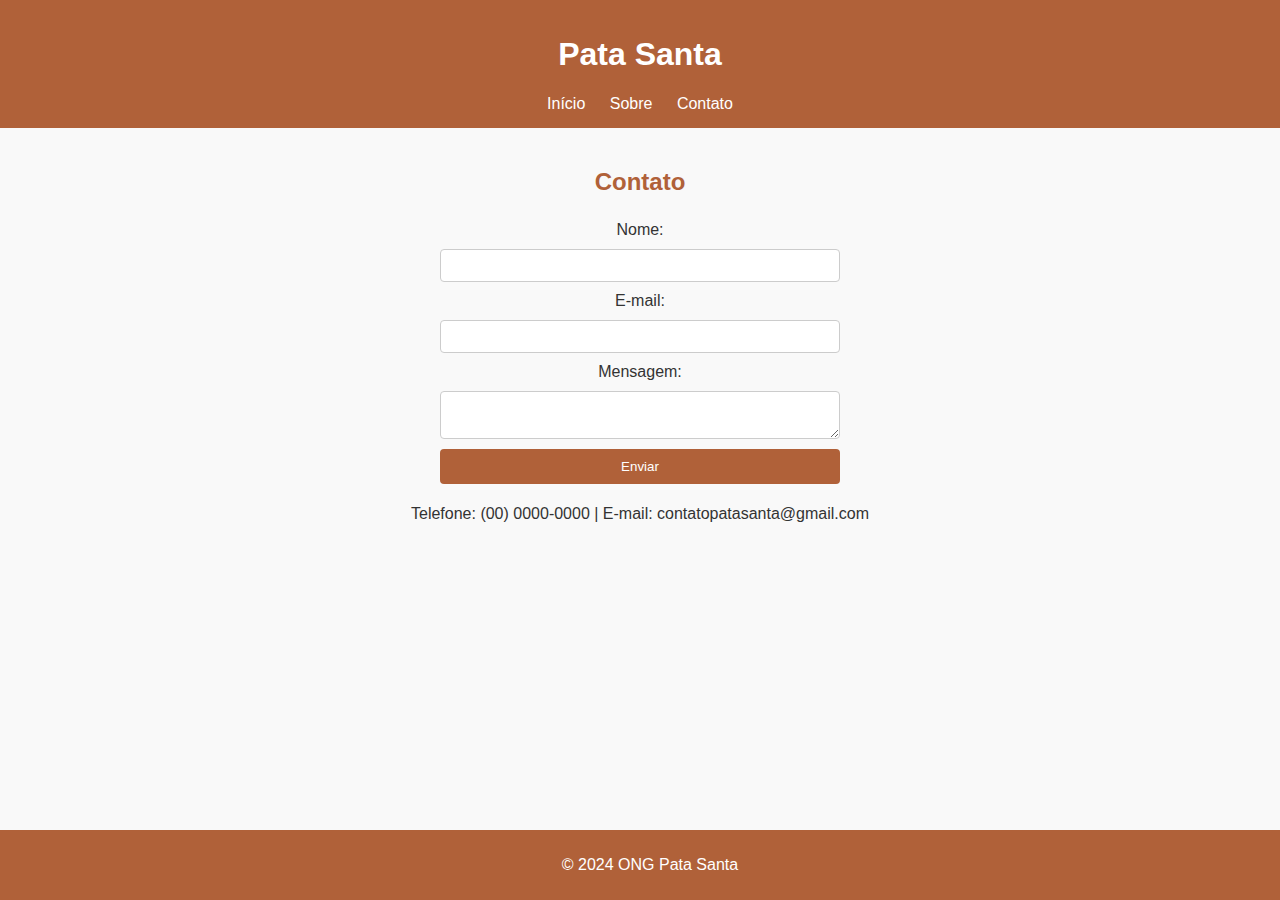
==== contato.html @ 7c8c130f "Site ONG Pata Santa" ====
<!DOCTYPE html>
<html lang="pt-BR">
<head>
  <meta charset="UTF-8">
  <meta name="viewport" content="width=device-width, initial-scale=1.0">
  <title>ONG Pata Santa - Contato</title>
  <link rel="stylesheet" href="styles.css">
</head>
<body>
  <header>
    <h1>Pata Santa</h1>
    <nav>
      <a href="index.html">Início</a>
      <a href="sobre.html">Sobre</a>
      <a href="contato.html">Contato</a>
    </nav>
  </header>

  <section>
    <h2>Contato</h2>
    <form>
      <label for="nome">Nome:</label>
      <input type="text" id="nome" name="nome" required>
      
      <label for="email">E-mail:</label>
      <input type="email" id="email" name="email" required>
      
      <label for="mensagem">Mensagem:</label>
      <textarea id="mensagem" name="mensagem" required></textarea>
      
      <button type="submit">Enviar</button>
    </form>
    <p>Telefone: (00) 0000-0000 | E-mail: contatopatasanta@gmail.com</p>
  </section>

  <footer>
    <p>&copy; 2024 ONG Pata Santa</p>
  </footer>
</body>
</html>
---- styles.css ----
/* Estilos Gerais */
body {
    font-family: Arial, sans-serif;
    margin: 0;
    padding: 0;
    color: #333;
    background-color: #f9f9f9;
  }
  
  /* Cabeçalho e Navegação */
  header {
    background-color: #b06139;
    color: white;
    padding: 15px;
    text-align: center;
  }
  
  header nav a {
    color: white;
    margin: 0 10px;
    text-decoration: none;
  }
  
  header nav a:hover {
    text-decoration: underline;
  }
  
  /* Seções */
  section {
    padding: 20px;
    text-align: center;
  }
  
  h2 {
    color: #b06139;
  }
  
  /* Formulário */
  form {
    display: flex;
    flex-direction: column;
    max-width: 400px;
    margin: 0 auto;
  }
  
  form label, form input, form textarea, form button {
    margin: 5px 0;
  }
  
  form input, form textarea {
    padding: 8px;
    border: 1px solid #ccc;
    border-radius: 4px;
  }
  
  form button {
    padding: 10px;
    color: white;
    background-color: #b06139;
    border: none;
    border-radius: 4px;
    cursor: pointer;
  }
  
  form button:hover {
    background-color: #b06139;
  }
  
  /* Rodapé */
  footer {
    background-color: #b06139;
    color: white;
    text-align: center;
    padding: 10px;
    position: fixed;
    width: 100%;
    bottom: 0;
  }
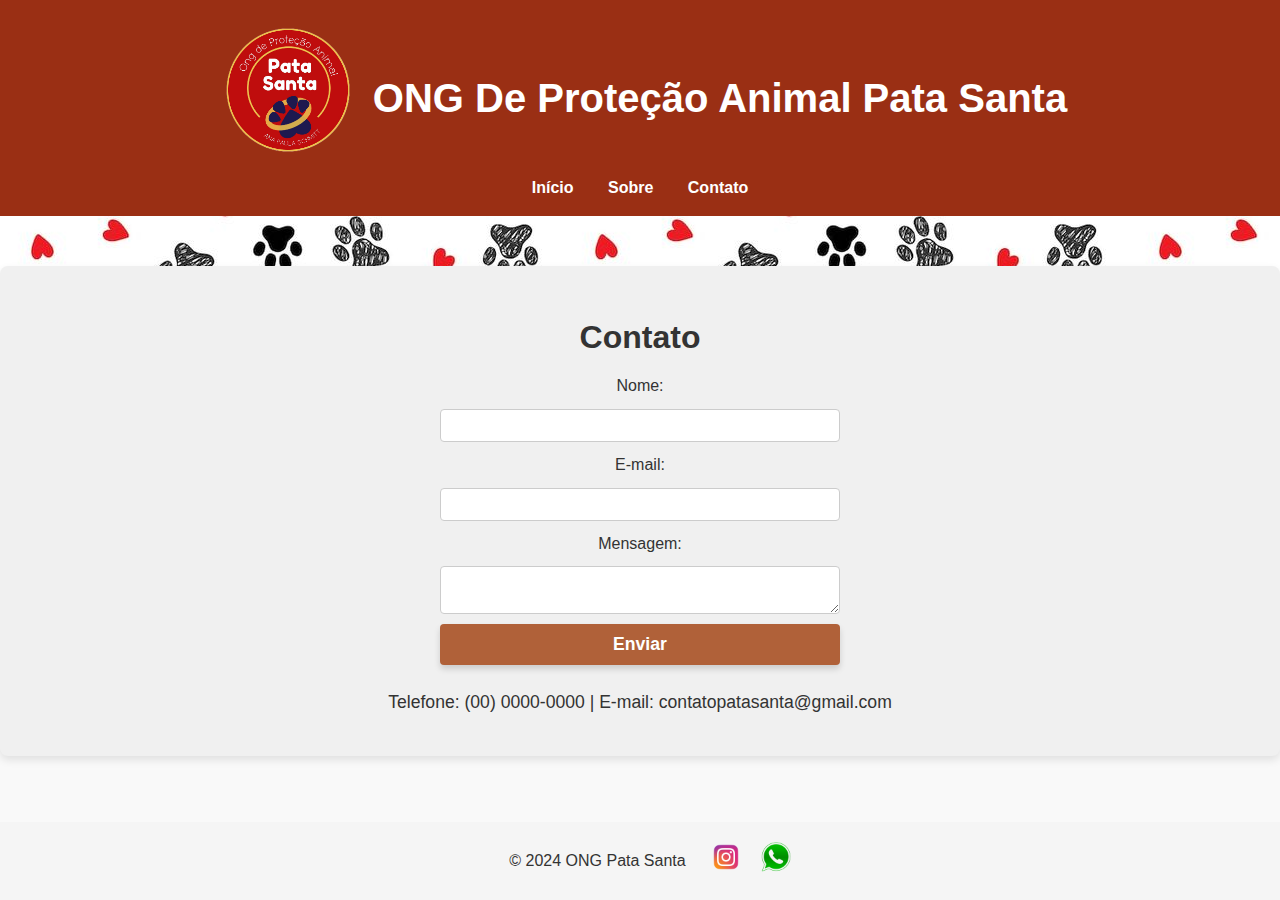
==== commit 3071bb96: "estilização" ====
--- a/contato.html
+++ b/contato.html
@@ -3,20 +3,24 @@
 <head>
   <meta charset="UTF-8">
   <meta name="viewport" content="width=device-width, initial-scale=1.0">
-  <title>ONG Pata Santa - Contato</title>
+  <title>ONG Pata Santa - Sobre</title>
   <link rel="stylesheet" href="styles.css">
+  <link rel="icon" href="images/icon-pata-santa.png" type="image/png">
 </head>
 <body>
   <header>
-    <h1>Pata Santa</h1>
+    <div class="header-content">
+        <img src="images/icon-pata-santa.png" alt="Logo da ONG Pata Santa" class="logo">
+        <h1>ONG De Proteção Animal Pata Santa</h1>
+    </div>
     <nav>
-      <a href="index.html">Início</a>
-      <a href="sobre.html">Sobre</a>
-      <a href="contato.html">Contato</a>
+        <a href="index.html">Início</a>
+        <a href="sobre.html">Sobre</a>
+        <a href="contato.html">Contato</a>
     </nav>
-  </header>
+</header>
 
-  <section>
+  <section class="intro">
     <h2>Contato</h2>
     <form>
       <label for="nome">Nome:</label>
@@ -35,6 +39,14 @@
 
   <footer>
     <p>&copy; 2024 ONG Pata Santa</p>
+    <div class="social-links">
+      <a href="https://www.instagram.com/ongpatasanta/" target="_blank">
+        <img src="images/instagram-icon.png" alt="Instagram" class="social-icon">
+      </a>
+      <a href="#" target="_blank">
+        <img src="images/whatsapp-icon.png" alt="WhatsApp" class="social-icon">
+      </a>
+    </div>
   </footer>
 </body>
 </html>
--- a/styles.css
+++ b/styles.css
@@ -1,38 +1,116 @@
 /* Estilos Gerais */
 body {
+    background-image: url('images/patinhas2.jpg');
+    background-position: center;
+    background-attachment: fixed;
+    background-repeat:repeat-x;
     font-family: Arial, sans-serif;
     margin: 0;
     padding: 0;
     color: #333;
     background-color: #f9f9f9;
+    line-height: 1.6;
   }
   
   /* Cabeçalho e Navegação */
   header {
-    background-color: #b06139;
+    background-color: #9a2f14;
     color: white;
     padding: 15px;
     text-align: center;
+    display: flex;
+    flex-direction: column;
+    align-items: center;
+  }
+
+  .header-content {
+    display: flex;
+    align-items: center;
+    gap: 10px;
+    margin-bottom: 10px;
+  }
+
+  .logo {
+    width: 150px;
+    height: auto;
+  }
+
+  header h1 {
+    font-size: 2.5rem;
+    margin-bottom: 10px;
   }
   
-  header nav a {
+  nav a {
     color: white;
-    margin: 0 10px;
+    margin: 0 15px;
     text-decoration: none;
+    font-weight: bold;
   }
   
   header nav a:hover {
     text-decoration: underline;
   }
   
-  /* Seções */
-  section {
+  section.intro {
+    text-align: center;
     padding: 20px;
-    text-align: center;
+    background-color: #f0f0f0;
+    margin: 50px 0;
+    border-radius: 8px;
+    box-shadow: 0 4px 8px rgba(0, 0, 0, 0.1);
   }
   
-  h2 {
-    color: #b06139;
+  section.intro h2 {
+    font-size: 2rem;
+    margin-bottom: 5px;
+  }
+
+  section.intro p {
+    font-size: 1.1rem;
+    margin-bottom: 20px;
+  }
+  
+  .buttons {
+    margin-top: 20px;
+  }
+  
+  button {
+    background-color: #c13614;
+    color: white;
+    padding: 12px 25px;
+    border: none;
+    border-radius: 6px;
+    font-size: 1.1rem;
+    font-weight: bold;
+    margin: 5px;
+    cursor: pointer;
+    transition: background-color 0.3s, box-shadow 0.3s;
+    box-shadow: 0 4px 6px rgba(0, 0, 0, 0.15);
+  }
+  
+  button:hover {
+    background-color: #e65c53;
+    box-shadow: 0 6px 8px rgba(0, 0, 0, 0.2);
+  }
+  
+  .social-links {
+    display: flex;
+    gap: 10px;
+  }
+  
+  .social-links a {
+    display: inline-block;
+    margin-left: 10px;
+    text-decoration: none;
+  }
+  
+  .social-icon {
+    width: 30px;
+    height: 30px;
+  }
+  
+  .social-icon:hover {
+    transform: scale(1.1);
   }
   
   /* Formulário */
@@ -68,12 +146,14 @@
   
   /* Rodapé */
   footer {
-    background-color: #b06139;
-    color: white;
-    text-align: center;
+    display: flex;
+    align-items: center;
+    justify-content: center;
+    gap: 15px;
+    background-color: #f5f5f5;
+    color: #333;
     padding: 10px;
     position: fixed;
     width: 100%;
     bottom: 0;
-  }
-  +  }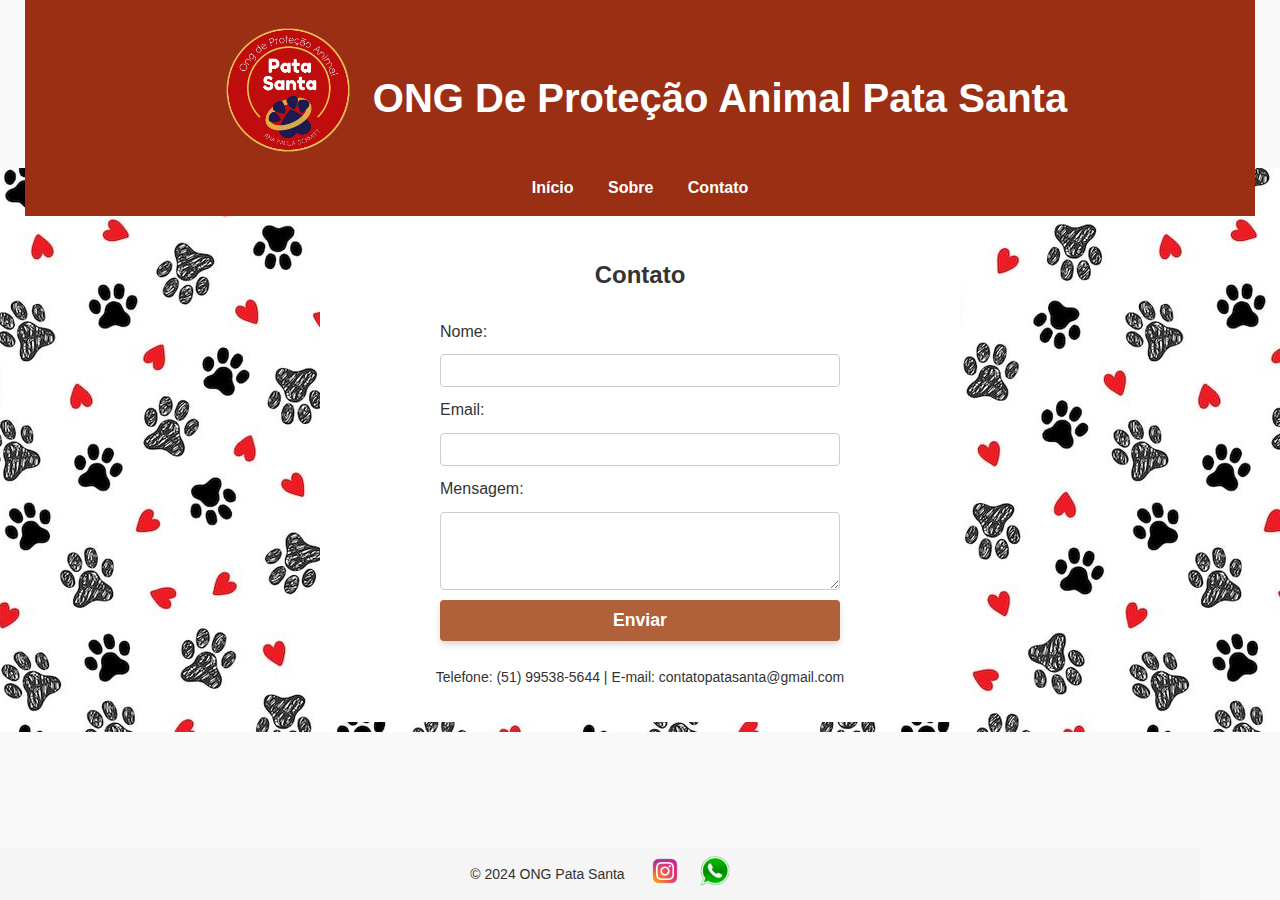
==== commit 5d696ae6: "Atualização 3.0 site ONG Pata Santa" ====
--- a/contato.html
+++ b/contato.html
@@ -3,7 +3,7 @@
 <head>
   <meta charset="UTF-8">
   <meta name="viewport" content="width=device-width, initial-scale=1.0">
-  <title>ONG Pata Santa - Sobre</title>
+  <title>ONG Pata Santa - Contato </title>
   <link rel="stylesheet" href="styles.css">
   <link rel="icon" href="images/icon-pata-santa.png" type="image/png">
 </head>
@@ -20,21 +20,23 @@
     </nav>
 </header>
 
-  <section class="intro">
-    <h2>Contato</h2>
-    <form>
-      <label for="nome">Nome:</label>
-      <input type="text" id="nome" name="nome" required>
-      
-      <label for="email">E-mail:</label>
-      <input type="email" id="email" name="email" required>
-      
-      <label for="mensagem">Mensagem:</label>
-      <textarea id="mensagem" name="mensagem" required></textarea>
-      
-      <button type="submit">Enviar</button>
+<section class="contact-form">
+  <h2>Contato</h2>
+  <form action="https://formspree.io/f/xgveydrb" method="POST">
+    <label for="name">Nome:</label>
+    <input type="text" id="name" name="name" required>
+
+    <label for="email">Email:</label>
+    <input type="email" id="email" name="email" required>
+
+    <label for="message">Mensagem:</label>
+    <textarea id="message" name="message" rows="4" required></textarea>
+
+    <button type="submit">Enviar</button>
+  </form>
+
     </form>
-    <p>Telefone: (00) 0000-0000 | E-mail: contatopatasanta@gmail.com</p>
+    <p class="contact-info">Telefone: (51) 99538-5644 | E-mail: contatopatasanta@gmail.com</p>
   </section>
 
   <footer>
--- a/styles.css
+++ b/styles.css
@@ -152,8 +152,195 @@
     gap: 15px;
     background-color: #f5f5f5;
     color: #333;
-    padding: 10px;
+    padding: 1px 20px;
     position: fixed;
     width: 100%;
     bottom: 0;
-  }+    box-sizing: border-box;
+    font-size: 14px;
+    text-align: center;
+  }
+
+  .botao {
+    background-color: #c13614;
+    color: white;
+    padding: 12px 25px;
+    border: none;
+    border-radius: 6px;
+    font-size: 1.1rem;
+    font-weight: bold;
+    margin: 5px;
+    text-decoration: none;
+    display: inline-block;
+    cursor: pointer;
+    transition: background-color 0.3s, box-shadow 0.3s;
+    box-shadow: 0 4px 6px rgba(0, 0, 0, 0.15);
+}
+
+.botao:hover {
+    background-color: #e65c53;
+    box-shadow: 0 6px 8px rgba(0, 0, 0, 0.2);
+}
+
+.modal {
+  display: none;
+  position: fixed;
+  z-index: 1000;
+  left: 0;
+  top: 0;
+  width: 100%;
+  height: 100%;
+  background-color: rgba(0, 0, 0, 0.5);
+}
+
+.modal-content {
+  background-color: white;
+  margin: 10% auto;
+  padding: 20px;
+  border-radius: 8px;
+  width: 80%;
+  max-width: 500px;
+  text-align: center;
+  box-shadow: 0 4px 8px rgba(0, 0, 0, 0.2);
+}
+
+.close {
+  color: #aaa;
+  float: right;
+  font-size: 24px;
+  font-weight: bold;
+  cursor: pointer;
+}
+
+.close:hover {
+  color: #000;
+}
+
+.gallery {
+  text-align: center;
+  padding: 20px;
+}
+
+.gallery h2 {
+  font-size: 24px;
+  font-weight: bold;
+  text-align: center;
+  margin: 20px 0;
+  color: #9a2f14;
+}
+
+figure {
+  display: inline-block;
+  margin: 10px;
+  width: 250px;
+  background-color: #f9f9f9;
+  border-radius: 8px;
+  box-shadow: 0 4px 8px rgba(0, 0, 0, 0.1);
+  overflow: hidden;
+}
+
+.gallery-image {
+  width: 200px;
+  height: auto; 
+  border-radius: 8px; 
+  box-shadow: 0 4px 8px rgba(0, 0, 0, 0.2);
+}
+
+figcaption {
+  padding: 10px;
+  font-size: 1rem;
+  color: #555;
+  background-color: #eee;
+}
+
+.contact-form {
+  max-width: 600px;
+  margin: 0 auto;
+  padding: 20px;
+  background-color: #fff;
+  border-radius: 8px;
+}
+
+.contact-form h2 {
+  text-align: center;
+  margin-bottom: 20px;
+}
+
+.input-field {
+  width: 100%;
+  padding: 10px;
+  margin: 8px 0;
+  border: 1px solid #ccc;
+  border-radius: 4px;
+}
+
+.submit-button {
+  width: 100%;
+  padding: 10px;
+  background-color: #8B4513;
+  color: white;
+  border: none;
+  border-radius: 4px;
+  cursor: pointer;
+}
+
+.submit-button:hover {
+  background-color: #A0522D;
+}
+.contact-info {
+  text-align: center;
+  margin-top: 20px;
+  color: #333;
+  font-size: 14px;
+}
+
+/* Estilos gerais para desktop */
+body {
+  font-size: 16px;
+}
+
+header, footer, .content {
+  max-width: 1200px;
+  margin: auto;
+}
+
+/* Layout para tablets */
+@media (max-width: 768px) {
+  body {
+    font-size: 14px;
+  }
+
+  header .header-content, .content .gallery {
+    flex-direction: column;
+  }
+
+  .gallery img {
+    width: 80%;
+    margin: 0 auto;
+  }
+}
+
+/* Layout para celulares */
+@media (max-width: 480px) {
+  body {
+    font-size: 12px;
+  }
+
+  header .header-content {
+    text-align: center;
+  }
+
+  nav a {
+    display: block;
+    margin: 5px 0;
+  }
+
+  .gallery img {
+    width: 100%;
+    margin: 0;
+  }
+
+  .footer-content, .header-content {
+    padding: 10px;
+  }
+}
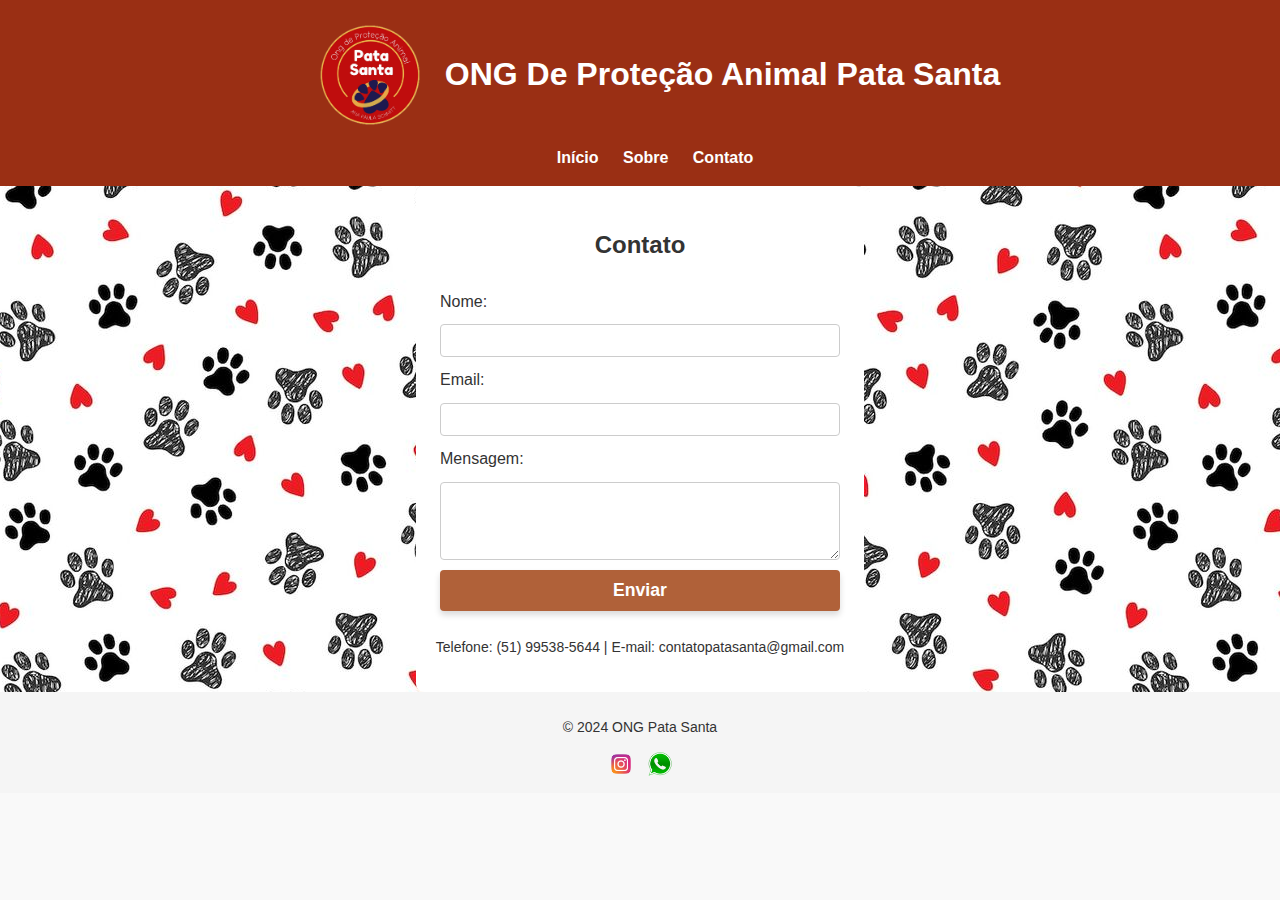
==== commit dd4f33e9: "Atualizando número do whats e outros ajustes" ====
--- a/contato.html
+++ b/contato.html
@@ -45,7 +45,7 @@
       <a href="https://www.instagram.com/ongpatasanta/" target="_blank">
         <img src="images/instagram-icon.png" alt="Instagram" class="social-icon">
       </a>
-      <a href="#" target="_blank">
+      <a href="https://wa.me/555193985950" target="_blank"> 
         <img src="images/whatsapp-icon.png" alt="WhatsApp" class="social-icon">
       </a>
     </div>
--- a/styles.css
+++ b/styles.css
@@ -1,185 +1,203 @@
-/* Estilos Gerais */
+html, body {
+  height: 100%;
+  margin: 0;
+}
+
 body {
-    background-image: url('images/patinhas2.jpg');
-    background-position: center;
-    background-attachment: fixed;
-    background-repeat:repeat-x;
-    font-family: Arial, sans-serif;
-    margin: 0;
-    padding: 0;
-    color: #333;
-    background-color: #f9f9f9;
-    line-height: 1.6;
-  }
-  
-  /* Cabeçalho e Navegação */
-  header {
-    background-color: #9a2f14;
-    color: white;
-    padding: 15px;
-    text-align: center;
-    display: flex;
-    flex-direction: column;
-    align-items: center;
-  }
-
-  .header-content {
-    display: flex;
-    align-items: center;
-    gap: 10px;
-    margin-bottom: 10px;
-  }
-
-  .logo {
-    width: 150px;
-    height: auto;
-  }
-
-  header h1 {
-    font-size: 2.5rem;
-    margin-bottom: 10px;
-  }
-  
-  nav a {
-    color: white;
-    margin: 0 15px;
-    text-decoration: none;
-    font-weight: bold;
-  }
-  
-  header nav a:hover {
-    text-decoration: underline;
-  }
-  
-  section.intro {
-    text-align: center;
-    padding: 20px;
-    background-color: #f0f0f0;
-    margin: 50px 0;
-    border-radius: 8px;
-    box-shadow: 0 4px 8px rgba(0, 0, 0, 0.1);
-  }
-  
-  section.intro h2 {
-    font-size: 2rem;
-    margin-bottom: 5px;
-  }
-
-  section.intro p {
-    font-size: 1.1rem;
-    margin-bottom: 20px;
-  }
-  
-  .buttons {
-    margin-top: 20px;
-  }
-  
-  button {
-    background-color: #c13614;
-    color: white;
-    padding: 12px 25px;
-    border: none;
-    border-radius: 6px;
-    font-size: 1.1rem;
-    font-weight: bold;
-    margin: 5px;
-    cursor: pointer;
-    transition: background-color 0.3s, box-shadow 0.3s;
-    box-shadow: 0 4px 6px rgba(0, 0, 0, 0.15);
-  }
-  
-  button:hover {
-    background-color: #e65c53;
-    box-shadow: 0 6px 8px rgba(0, 0, 0, 0.2);
-  }
-  
-  .social-links {
-    display: flex;
-    gap: 10px;
-  }
-  
-  .social-links a {
-    display: inline-block;
-    margin-left: 10px;
-    text-decoration: none;
-  }
-  
-  .social-icon {
-    width: 30px;
-    height: 30px;
-  }
-  
-  .social-icon:hover {
-    transform: scale(1.1);
-  }
-  
-  /* Formulário */
-  form {
-    display: flex;
-    flex-direction: column;
-    max-width: 400px;
-    margin: 0 auto;
-  }
-  
-  form label, form input, form textarea, form button {
-    margin: 5px 0;
-  }
-  
-  form input, form textarea {
-    padding: 8px;
-    border: 1px solid #ccc;
-    border-radius: 4px;
-  }
-  
-  form button {
-    padding: 10px;
-    color: white;
-    background-color: #b06139;
-    border: none;
-    border-radius: 4px;
-    cursor: pointer;
-  }
-  
-  form button:hover {
-    background-color: #b06139;
-  }
-  
-  /* Rodapé */
-  footer {
-    display: flex;
-    align-items: center;
-    justify-content: center;
-    gap: 15px;
-    background-color: #f5f5f5;
-    color: #333;
-    padding: 1px 20px;
-    position: fixed;
-    width: 100%;
-    bottom: 0;
-    box-sizing: border-box;
-    font-size: 14px;
-    text-align: center;
-  }
-
-  .botao {
-    background-color: #c13614;
-    color: white;
-    padding: 12px 25px;
-    border: none;
-    border-radius: 6px;
-    font-size: 1.1rem;
-    font-weight: bold;
-    margin: 5px;
-    text-decoration: none;
-    display: inline-block;
-    cursor: pointer;
-    transition: background-color 0.3s, box-shadow 0.3s;
-    box-shadow: 0 4px 6px rgba(0, 0, 0, 0.15);
+  display: flex;
+  flex-direction: column;
+  font-family: Arial, sans-serif;
+  margin: 0;
+  padding: 0;
+  background-image: url('images/patinhas2.jpg');
+  background-position: center;
+  background-attachment: fixed;
+  background-repeat: repeat-x;
+  color: #333;
+  background-color: #f9f9f9;
+  line-height: 1.6;
+}
+
+header, .content, footer {
+  width: 100%;
+}
+
+.content {
+  flex: 1;
+}
+  
+header {
+  background-color: #9a2f14;
+  color: white;
+  padding: 15px;
+  text-align: center;
+  display: flex;
+  flex-direction: column;
+  align-items: center;
+}
+
+.header-content {
+  display: flex;
+  flex-wrap: wrap;
+  align-items: center;
+  justify-content: center;
+  gap: 15px;
+}
+
+.logo {
+  max-width: 120px;
+  height: auto;
+}
+
+header h1 {
+  font-size: 2rem;
+  margin: 0;
+  text-align: center;
+}
+
+nav {
+  margin-top: 10px;
+}
+  
+nav a {
+  color: white;
+  margin: 0 10px;
+  text-decoration: none;
+  font-weight: bold;
+}
+
+nav a:hover {
+  text-decoration: underline;
+}
+  
+section.intro {
+  background-color: #f0f0f0;
+  padding: 40px;
+  margin: 20px 0;
+  text-align: center;
+  border-radius: 10px;
+  box-shadow: 0 4px 8px rgba(0, 0, 0, 0.1);
+}
+  
+section.intro h2 {
+  font-size: 2rem;
+  color: #9a2f14;
+  margin-bottom: 10px;
+}
+  
+section.intro p {
+  font-size: 1.2rem;
+  margin-bottom: 20px;
+  color: #555;
+}
+
+.buttons {
+  margin-top: 20px;
+}
+  
+button {
+  background-color: #c13614;
+  color: white;
+  padding: 12px 25px;
+  border: none;
+  border-radius: 8px;
+  font-size: 1.1rem;
+  font-weight: bold;
+  margin: 5px;
+  text-decoration: none;
+  display: inline-block;
+  transition: background-color 0.3s ease, box-shadow 0.3s ease;
+  box-shadow: 0 4px 6px rgba(0, 0, 0, 0.15);
+}
+  
+button:hover {
+  background-color: #e65c53;
+  box-shadow: 0 6px 8px rgba(0, 0, 0, 0.2);
+}
+
+.social-links {
+  display: flex;
+  justify-content: center;
+  gap: 15px;
+  margin-top: 10px;
+}
+  
+.social-links a {
+  text-decoration: none;
+}
+
+.social-icon {
+  width: 24px;
+  height: 24px;
+  transition: transform 0.3s ease;
+}
+  
+.social-icon:hover {
+  transform: scale(1.2);
+}
+
+/* Formulário */
+form {
+  display: flex;
+  flex-direction: column;
+  max-width: 400px;
+  margin: 0 auto;
+}
+  
+form label, form input, form textarea, form button {
+  margin: 5px 0;
+}
+
+form input, form textarea {
+  padding: 8px;
+  border: 1px solid #ccc;
+  border-radius: 4px;
+}
+  
+form button {
+  padding: 10px;
+  color: white;
+  background-color: #b06139;
+  border: none;
+  border-radius: 4px;
+  cursor: pointer;
+}
+
+form button:hover {
+  background-color: #b06139;
+}
+  
+footer {
+  background-color: #f5f5f5;
+  color: #333;
+  padding: 10px 20px;
+  text-align: center;
+  font-size: 14px;
+  position: relative;
+  bottom: 0;
+  width: 100%;
+  box-sizing: border-box;
+}
+
+.botao {
+  background-color: #c13614;
+  color: white;
+  padding: 12px 25px;
+  border: none;
+  border-radius: 6px;
+  font-size: 1.1rem;
+  font-weight: bold;
+  margin: 5px;
+  text-decoration: none;
+  display: inline-block;
+  cursor: pointer;
+  transition: background-color 0.3s, box-shadow 0.3s;
+  box-shadow: 0 4px 6px rgba(0, 0, 0, 0.15);
 }
 
 .botao:hover {
-    background-color: #e65c53;
-    box-shadow: 0 6px 8px rgba(0, 0, 0, 0.2);
+  background-color: #e65c53;
+  box-shadow: 0 6px 8px rgba(0, 0, 0, 0.2);
 }
 
 .modal {
@@ -287,6 +305,7 @@
 .submit-button:hover {
   background-color: #A0522D;
 }
+
 .contact-info {
   text-align: center;
   margin-top: 20px;
@@ -294,53 +313,36 @@
   font-size: 14px;
 }
 
-/* Estilos gerais para desktop */
-body {
-  font-size: 16px;
-}
-
-header, footer, .content {
-  max-width: 1200px;
-  margin: auto;
-}
-
-/* Layout para tablets */
+/* Responsividade */
 @media (max-width: 768px) {
-  body {
-    font-size: 14px;
-  }
-
-  header .header-content, .content .gallery {
+  .header-content {
     flex-direction: column;
   }
 
-  .gallery img {
-    width: 80%;
-    margin: 0 auto;
-  }
-}
-
-/* Layout para celulares */
+  .intro {
+    padding: 20px;
+  }
+
+  .botao {
+    padding: 10px 20px;
+    font-size: 1rem;
+  }
+}
+
 @media (max-width: 480px) {
-  body {
-    font-size: 12px;
-  }
-
-  header .header-content {
-    text-align: center;
-  }
-
-  nav a {
-    display: block;
-    margin: 5px 0;
-  }
-
-  .gallery img {
-    width: 100%;
-    margin: 0;
-  }
-
-  .footer-content, .header-content {
-    padding: 10px;
-  }
-}
+  header h1 {
+    font-size: 1.8rem;
+  }
+
+  section.intro h2 {
+    font-size: 1.5rem;
+  }
+
+  section.intro p {
+    font-size: 1rem;
+  }
+
+  footer {
+    padding: 15px;
+  }
+}